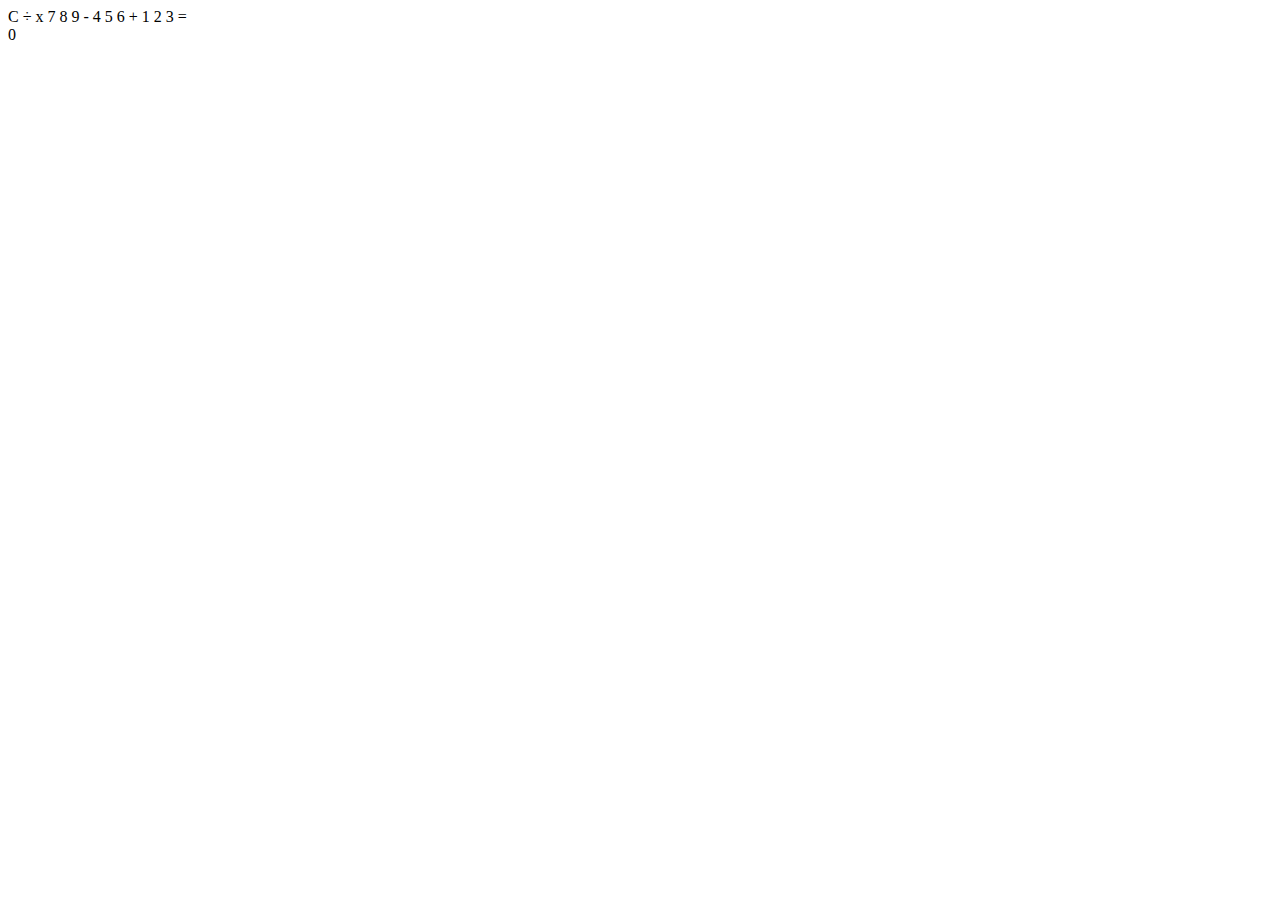
==== drills/version-2/index.html @ f5806328 "added solution" ====
<!DOCTYPE html>
<html>
  <head>
    <meta charset="utf-8">
    <title>Javascript Calculator</title>
    <link rel="stylesheet" href="css/index.css">
  </head>
  <body>
    <div id="calculator">
      <div id="screen-container">
        <div id="screen"></div>
      </div>

      <div id="buttons-container">
        <div class="buttons">
          <span class="operator" id="clear">C</span>
          <span class="operator">÷</span>
          <span class="operator">x</span>
          <span>7</span>
          <span>8</span>
          <span>9</span>
          <span class="operator">-</span>
          <span>4</span>
          <span>5</span>
          <span>6</span>
          <span class="operator">+</span>
          <span>1</span>
          <span>2</span>
          <span>3</span>
          <span class="operator" id="equals">=</span>
          <div class="l-row">
            <span id="zero">0</span>
          </div>
        </div>
      </div>
    </div>
    <script src="js/app.js"></script>
  </body>
</html>
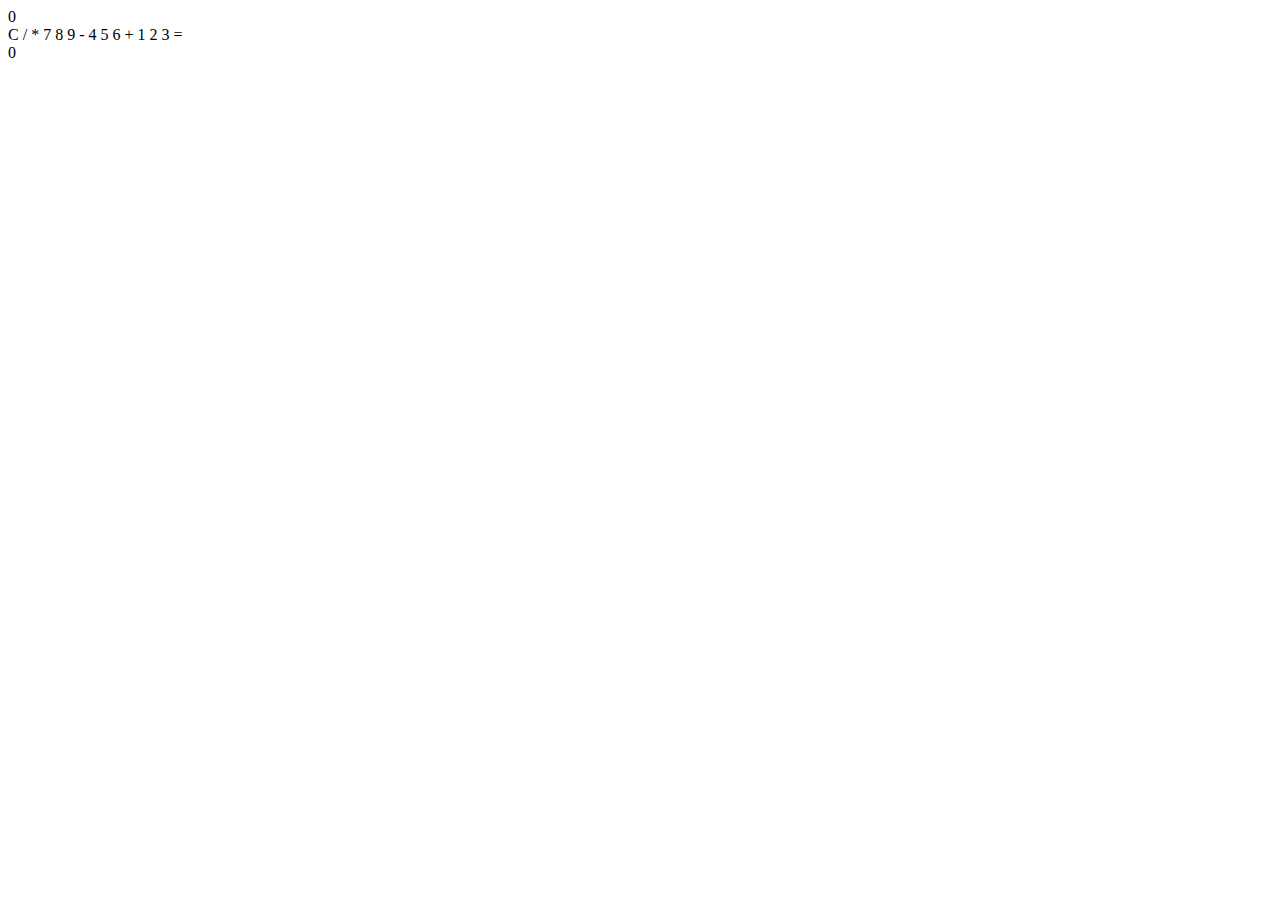
==== commit fed12f2b: "committing calculator and tictactoe js files, along with deployed tictactoe files" ====
--- a/drills/version-2/index.html
+++ b/drills/version-2/index.html
@@ -1,39 +1,42 @@
 <!DOCTYPE html>
 <html>
-  <head>
-    <meta charset="utf-8">
-    <title>Javascript Calculator</title>
-    <link rel="stylesheet" href="css/index.css">
-  </head>
-  <body>
-    <div id="calculator">
-      <div id="screen-container">
-        <div id="screen"></div>
-      </div>
 
-      <div id="buttons-container">
-        <div class="buttons">
-          <span class="operator" id="clear">C</span>
-          <span class="operator">÷</span>
-          <span class="operator">x</span>
-          <span>7</span>
-          <span>8</span>
-          <span>9</span>
-          <span class="operator">-</span>
-          <span>4</span>
-          <span>5</span>
-          <span>6</span>
-          <span class="operator">+</span>
-          <span>1</span>
-          <span>2</span>
-          <span>3</span>
-          <span class="operator" id="equals">=</span>
-          <div class="l-row">
-            <span id="zero">0</span>
-          </div>
+<head>
+  <meta charset="utf-8">
+  <title>Javascript Calculator</title>
+  <link rel="stylesheet" href="css/index.css">
+</head>
+
+<body>
+  <div id="calculator">
+    <div id="screen-container">
+      <div id="screen"></div>
+    </div>
+
+    <div id="buttons-container">
+      <div class="buttons">
+        <span class="operator" id="clear">C</span>
+        <span class="operator">/</span>
+        <span class="operator">*</span>
+        <span class="numbers">7</span>
+        <span class="numbers">8</span>
+        <span class="numbers">9</span>
+        <span class="operator">-</span>
+        <span class="numbers">4</span>
+        <span class="numbers">5</span>
+        <span class="numbers">6</span>
+        <span class="operator">+</span>
+        <span class="numbers">1</span>
+        <span class="numbers">2</span>
+        <span class="numbers">3</span>
+        <span class="operator" id="equals">=</span>
+        <div class="l-row">
+          <span class="numbers" id="zero">0</span>
         </div>
       </div>
     </div>
-    <script src="js/app.js"></script>
-  </body>
-</html>
+  </div>
+  <script defer src="js/app.js"></script>
+</body>
+
+</html>